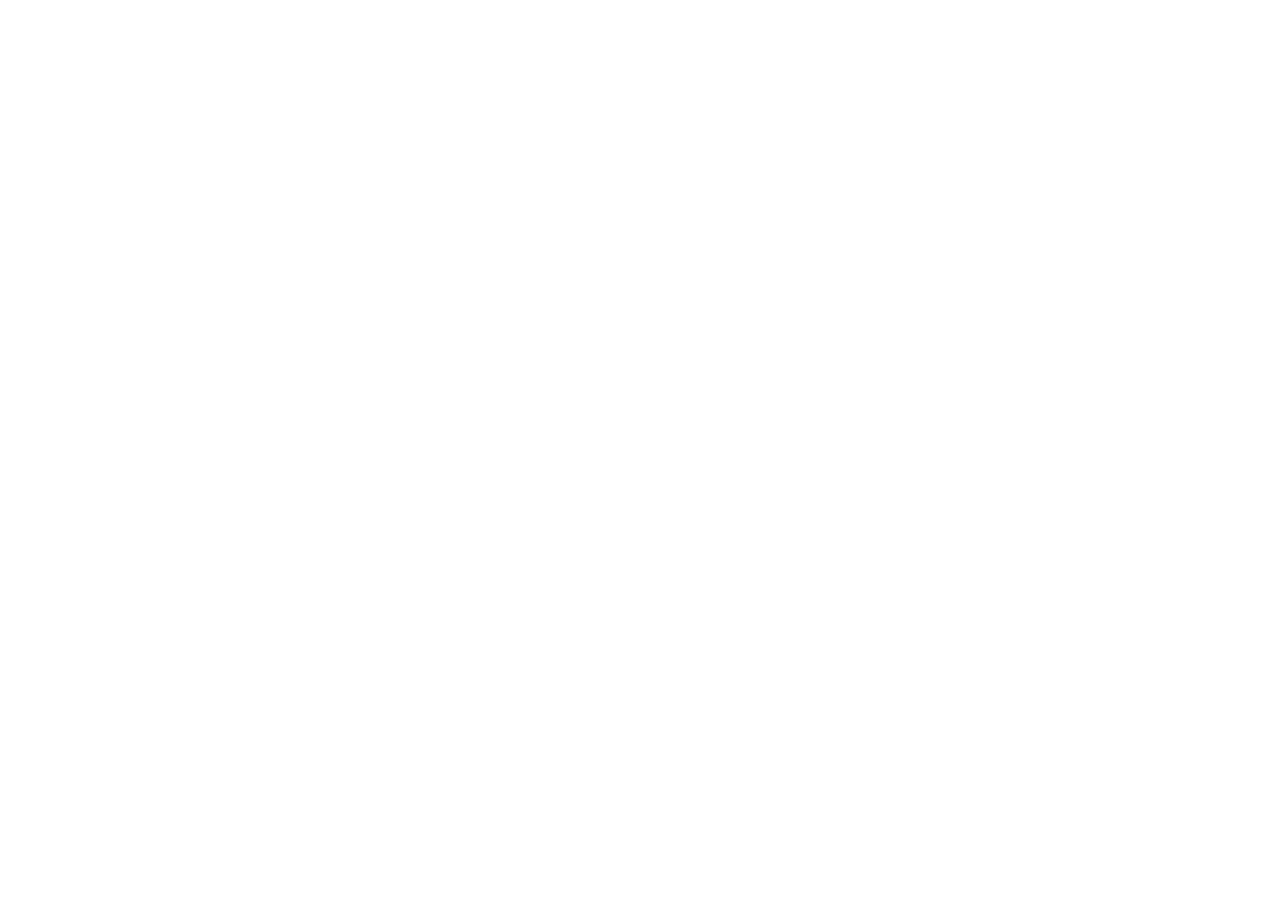
==== src/index.html @ 4f32744d "Initial commit" ====
<html></head>
<script type="application/javascript" src=""></script>
<script type="application/javascript" src=""></script>
<script type="application/javascript" src=""></script>
<script type="application/javascript" src=""></script>
</head><body>

</body></html>
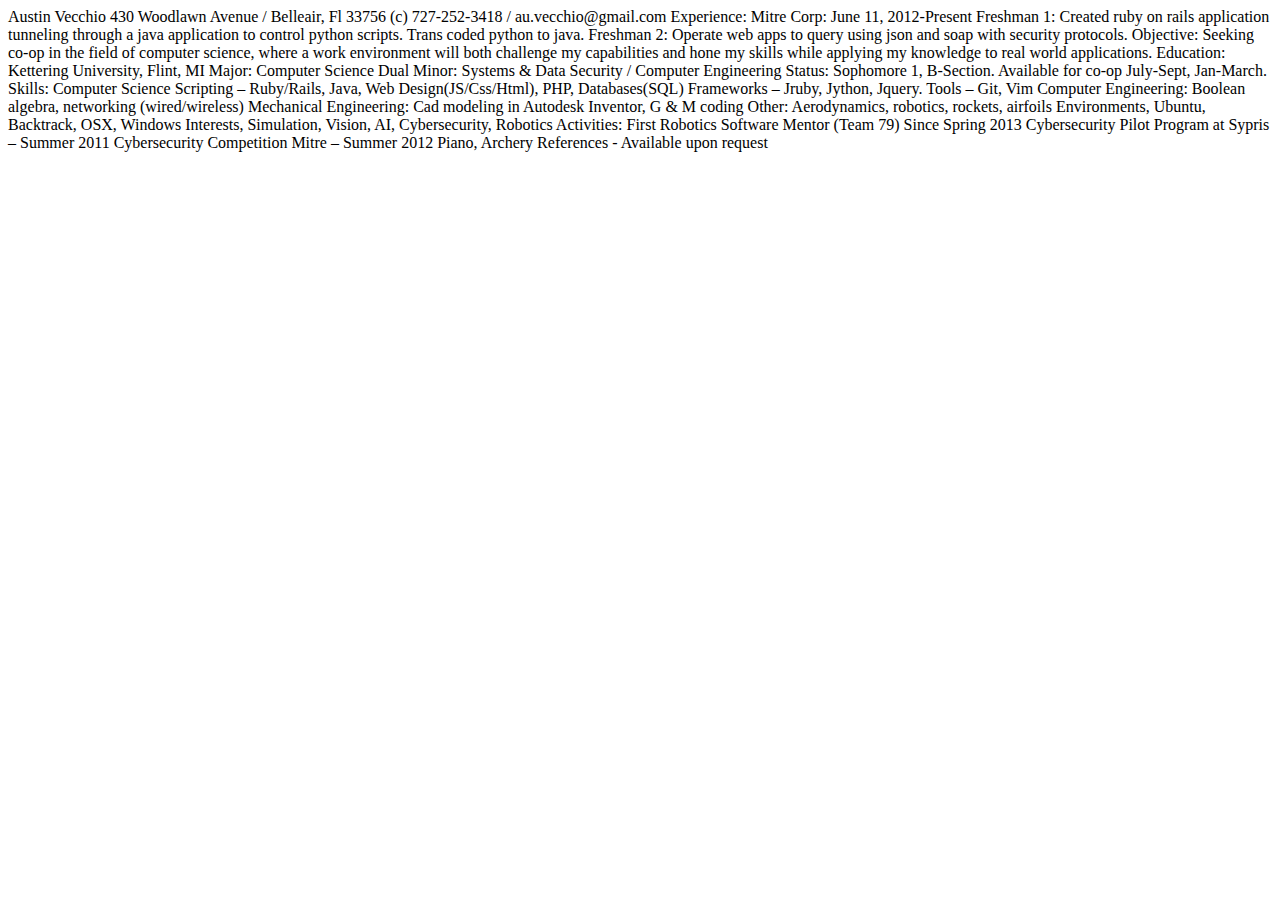
==== commit 02ee8218: "Updated text for resume" ====
--- a/src/index.html
+++ b/src/index.html
@@ -4,5 +4,36 @@
 <script type="application/javascript" src=""></script>
 <script type="application/javascript" src=""></script>
 </head><body>
-
+Austin Vecchio 
+430 Woodlawn Avenue / Belleair, Fl 33756 
+(c) 727-252-3418 / au.vecchio@gmail.com 
+Experience: 
+Mitre Corp: June 11, 2012-Present 
+Freshman 1: Created ruby on rails application tunneling through a java application to 
+control python scripts. Trans coded python to java. 
+Freshman 2: Operate web apps to query using json and soap with security protocols. 
+Objective: 
+Seeking co-op in the field of computer science, where a work environment will both challenge 
+my capabilities and hone my skills while applying my knowledge to real world applications. 
+Education: 
+Kettering University, Flint, MI 
+Major: Computer Science Dual Minor: Systems & Data Security / Computer Engineering 
+Status: Sophomore 1, B-Section. 
+Available for co-op July-Sept, Jan-March. 
+Skills: 
+Computer Science 
+Scripting – Ruby/Rails, Java, Web Design(JS/Css/Html), PHP, Databases(SQL) 
+Frameworks – Jruby, Jython, Jquery. 
+Tools – Git, Vim 
+Computer Engineering: Boolean algebra, networking (wired/wireless) 
+Mechanical Engineering: Cad modeling in Autodesk Inventor, G & M coding 
+Other: Aerodynamics, robotics, rockets, airfoils 
+Environments, Ubuntu, Backtrack, OSX, Windows 
+Interests, Simulation, Vision, AI, Cybersecurity, Robotics 
+Activities: 
+First Robotics Software Mentor (Team 79) Since Spring 2013 
+Cybersecurity Pilot Program at Sypris – Summer 2011 
+Cybersecurity Competition Mitre – Summer 2012 
+Piano, Archery 
+References - Available upon request 
 </body></html>
